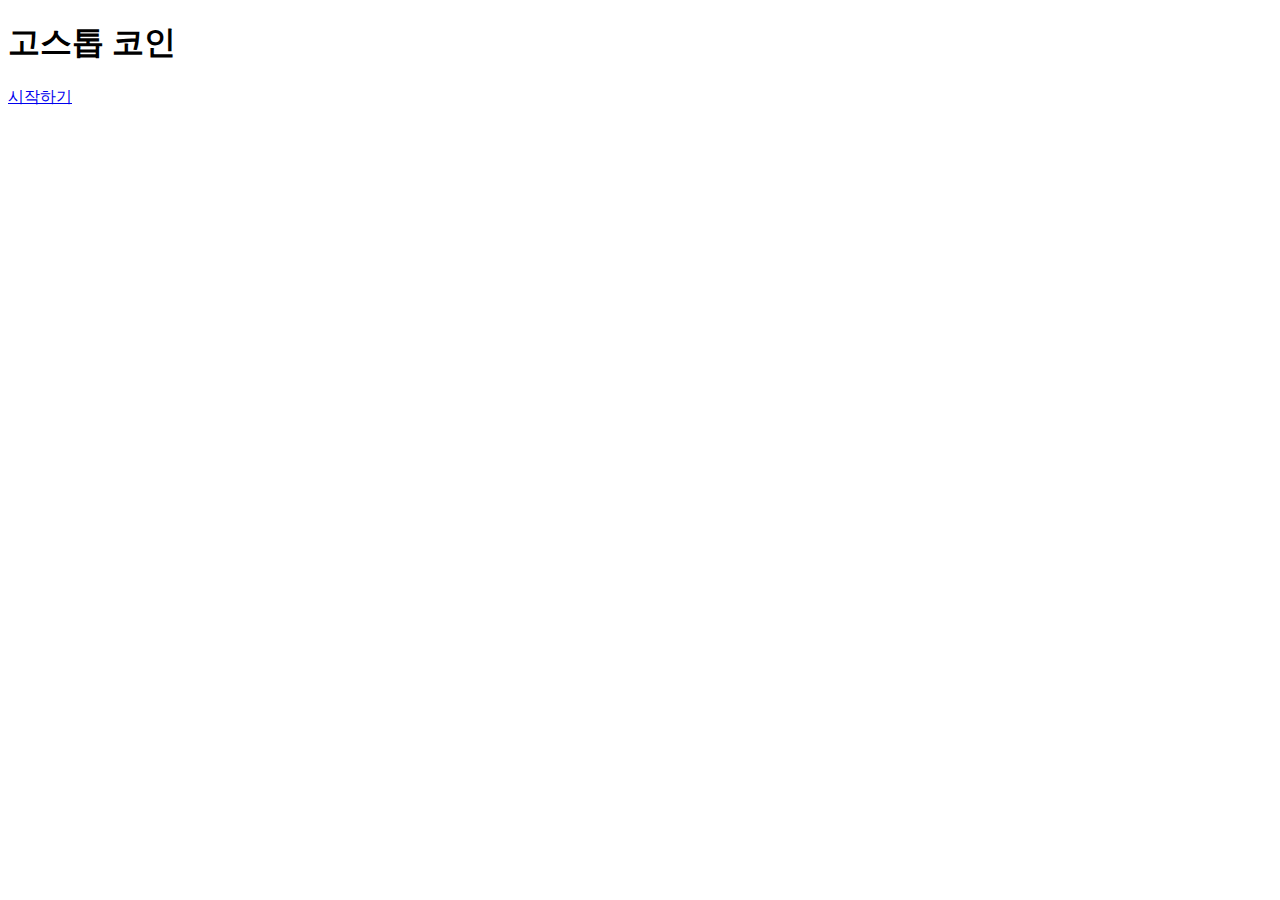
==== index.html @ bba96a87 "first_version" ====
<!DOCTYPE html>
<html>
  <head>
    <title>고스톱 코인</title>
    <meta charset="utf-8">
    <meta name="start" content="고스톱코인의 시작">
    <link href="https://fonts.googleapis.com/css?family=Black+Han+Sans|Jua&display=swap" rel="stylesheet">
    <link rel="stylesheet" href="style_1.css">
  </head>
  <body>
    <div id="main">
      <div id="contents">
        <h1>고스톱 코인</h1>
        <p><a href="2.html">시작하기</a></p>
      </div>
    </div>
  </body>
</html>
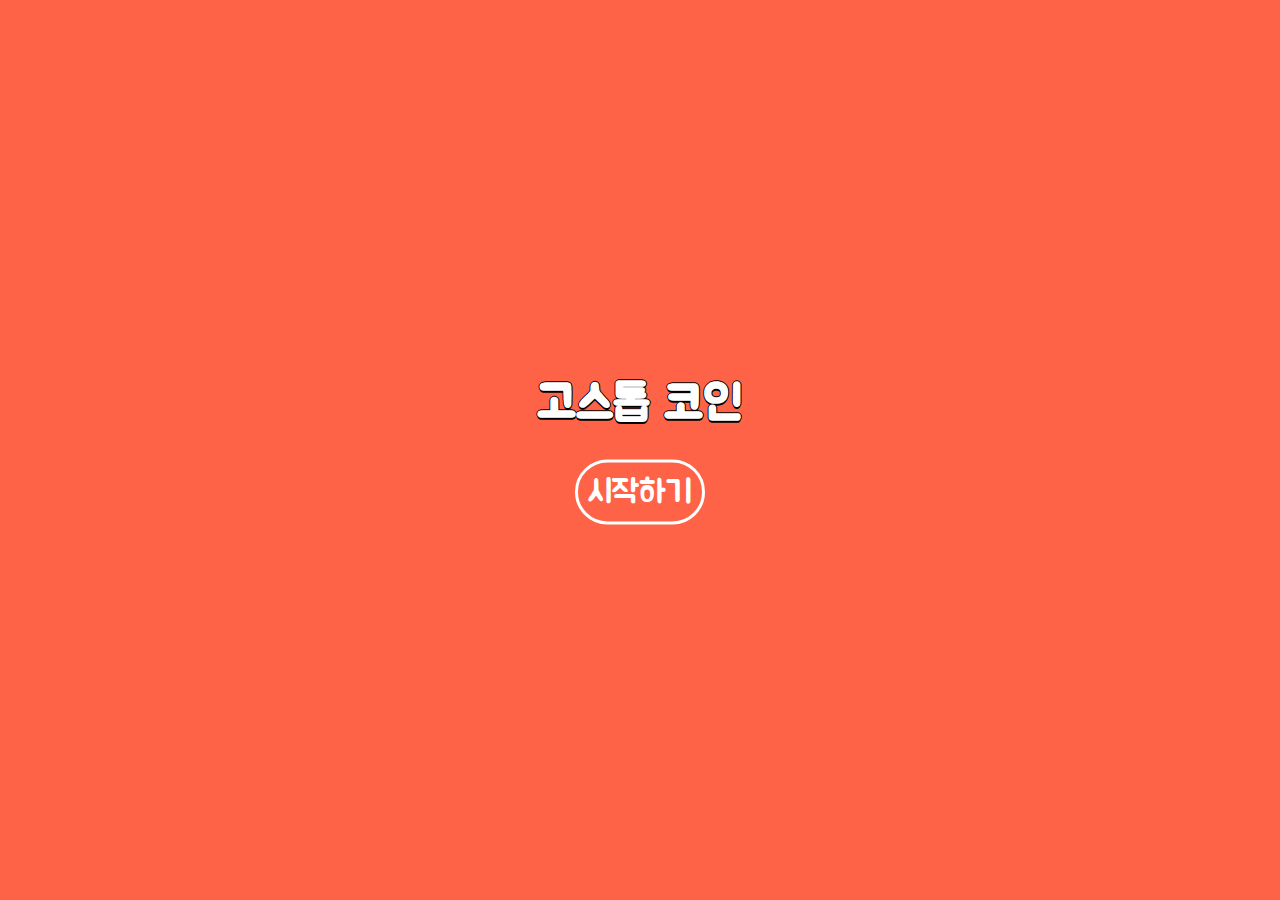
==== commit 61e01482: "Add files via upload" ====
--- a/index.html
+++ b/index.html
@@ -4,6 +4,7 @@
     <title>고스톱 코인</title>
     <meta charset="utf-8">
     <meta name="start" content="고스톱코인의 시작">
+    <meta name="viewport" content="width=device-width,initial-scale=1.0,minimum-scale=1.0,maximum-scale=1.0,user-scalable=no">
     <link href="https://fonts.googleapis.com/css?family=Black+Han+Sans|Jua&display=swap" rel="stylesheet">
     <link rel="stylesheet" href="style_1.css">
   </head>
@@ -11,7 +12,7 @@
     <div id="main">
       <div id="contents">
         <h1>고스톱 코인</h1>
-        <p><a href="2.html">시작하기</a></p>
+        <p><a href="2.html" rel="start">시작하기</a></p>
       </div>
     </div>
   </body>
--- a/style_1.css
+++ b/style_1.css
@@ -0,0 +1,55 @@
+html, body {
+  margin: 0;
+  padding: 0;
+  overflow: hidden;
+}
+
+h1, p {
+  margin: 0;
+}
+
+a {
+  color: inherit;
+  text-decoration: none;
+}
+
+#main {
+  background-color: tomato;
+  background-size: cover;
+  background-position: center center;
+  width: 100vw;
+  height: 100vh;
+  font-family: 'Jua', sans-serif;
+}
+
+#contents {
+  position: absolute;
+  top: 50%;
+  transform: translateY(-50%);
+  width: 100%;
+  color: white;
+  text-align: center;
+}
+
+#contents h1 {
+  font-family: 'Jua', sans-serif;
+  font-size: 3rem;
+  margin-bottom: 1.5rem;
+  text-shadow: -1.3px 0px #000, 1.3px 0px #000, 0px -1.3px #000, 0px 1.3px #000
+}
+
+#contents p {
+  display: inline-block;
+  font-size: 2rem;
+  border: 0.2rem solid white;
+  border-radius: 50px;
+  padding: 0.6rem;
+  transition: all 0.5s;
+
+}
+
+#contents p:hover {
+  background-color: white;
+  color: tomato;
+  border-color: tomato;
+}
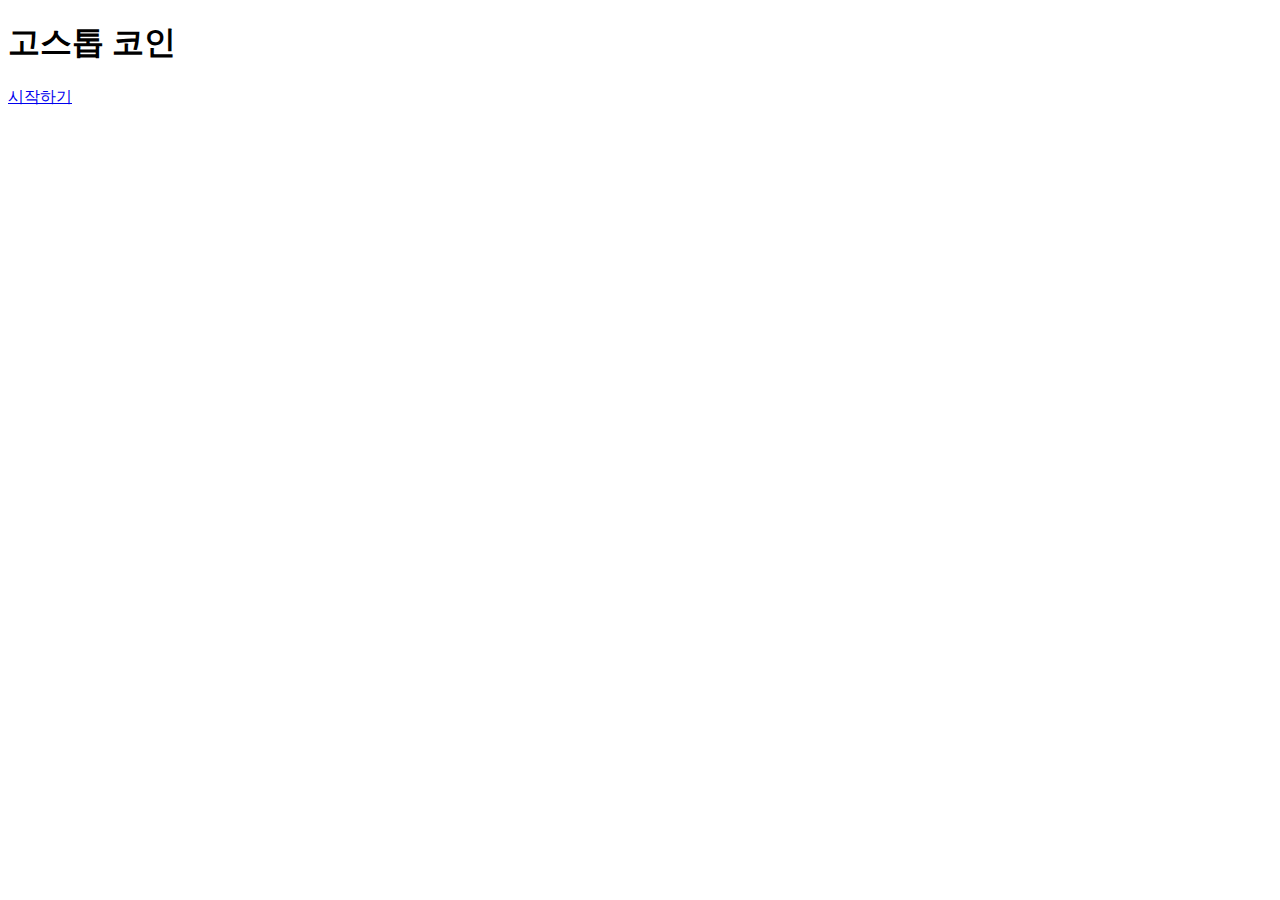
==== commit 0f1e4b8e: "Add files via upload" ====
--- a/index.html
+++ b/index.html
@@ -4,15 +4,15 @@
     <title>고스톱 코인</title>
     <meta charset="utf-8">
     <meta name="start" content="고스톱코인의 시작">
-    <meta name="viewport" content="width=device-width,initial-scale=1.0,minimum-scale=1.0,maximum-scale=1.0,user-scalable=no">
+    <meta name="viewport" content="width=device-width,initial-scale=1,minimum-scale=1,maximum-scale=1,user-scalable=no">
     <link href="https://fonts.googleapis.com/css?family=Black+Han+Sans|Jua&display=swap" rel="stylesheet">
-    <link rel="stylesheet" href="style_1.css">
+    <link rel="stylesheet" href="C:\Users\가영\Desktop\gostop_coin\css\style_1.css">
   </head>
   <body>
     <div id="main">
       <div id="contents">
         <h1>고스톱 코인</h1>
-        <p><a href="2.html" rel="start">시작하기</a></p>
+        <p><a href="2-1.html" rel="start">시작하기</a></p>
       </div>
     </div>
   </body>
